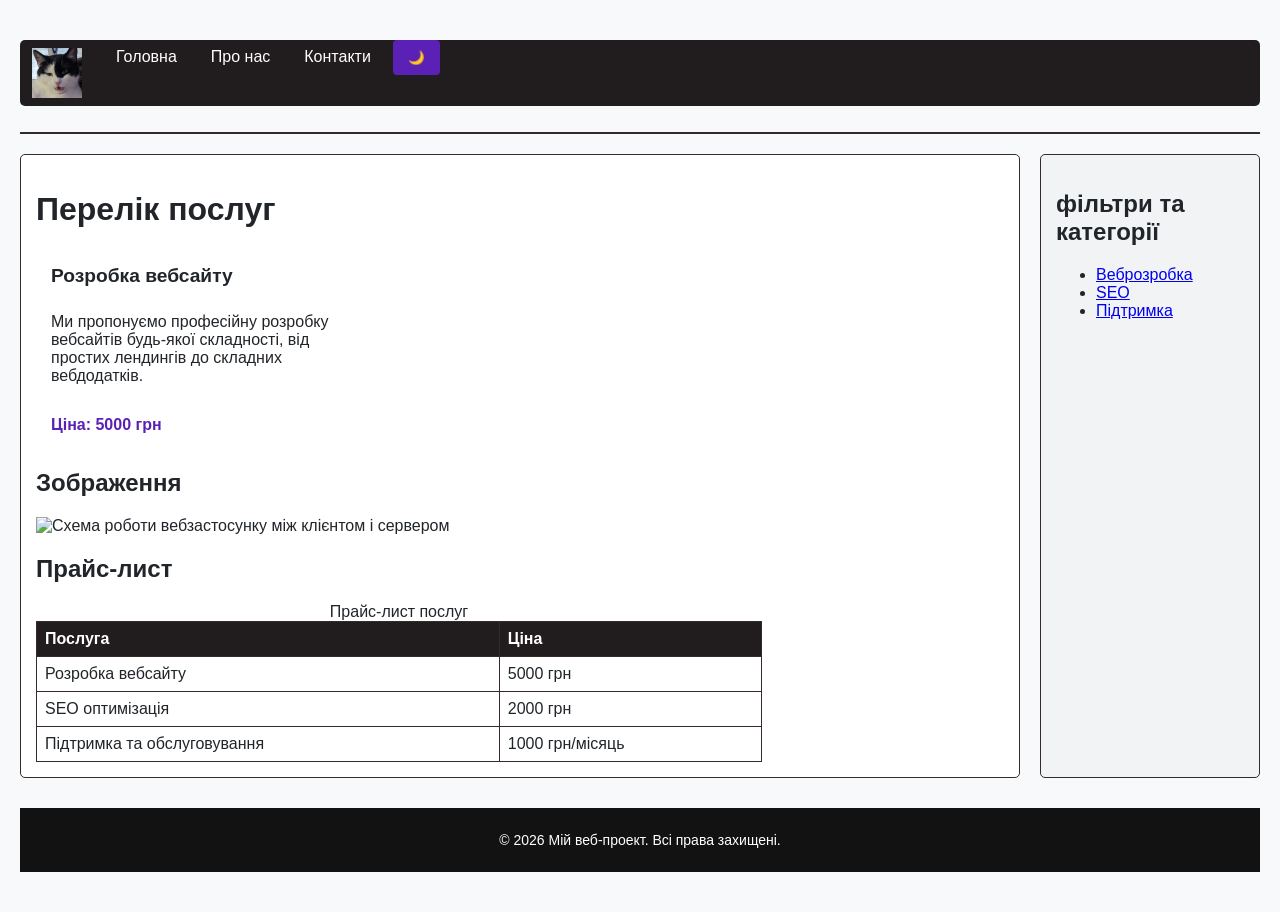
==== catalog.html @ 591ad893 "added a button to switch to night mode" ====
<!DOCTYPE html>
<html lang="uk">
<head>
    <meta charset="UTF-8">
    <meta name="viewport" content="width=device-width, initial-scale=1.0">
    <title>Про нас - Вебпроект</title>
    <link rel="stylesheet" href="token.css">
    <link rel="stylesheet" href="style.css">
</head>
<body>
  <header>
    <nav aria-label="Основна навігація проекту">
      <ul>
        <li><a href="index.html"><img src="logo.jpg" alt="Логотип проекту" class="logo" width="50" height="50"></a></li>
        <li><a href="index.html">Головна</a></li>
        <li><a href="catalog.html">Про нас</a></li>
        <li><a href="contact.html">Контакти</a></li>
        <li><button type="button" id="theme-toggle" aria-label="Переключити тему">🌙</button></li>
      </ul>
    </nav>
  </header>

    <div class="page-container"> 
        <main id="main-content">
        <h1>Перелік послуг</h1>
        <section class="catalog-grid" aria-label="список послуг">
            <article class ="card">
                <h2>Розробка вебсайту</h2>
                <p>Ми пропонуємо професійну розробку вебсайтів будь-якої складності, від простих лендингів до складних вебдодатків.</p>
    <span class="price">Ціна: 5000 грн</span> 

            </article>
        </section>
        <section>
            <h2>Зображення</h2>
    <img src="https://via.placeholder.com/300x150" alt="Схема роботи вебзастосунку між клієнтом і сервером">
    <img src="https://via.placeholder.com/50x50" alt="" >
        </section>
        <section>
            <h2>Прайс-лист</h2>
            <div class="table-responsive">
             <table>
                <caption>Прайс-лист послуг</caption>
                <thead>
                    <tr>
                        <th>Послуга</th>
                        <th>Ціна</th>
                    </tr>
                </thead>
                <tbody>
                    <tr>
                        <td>Розробка вебсайту</td>
                        <td>5000 грн</td>
                    </tr>
                    <tr>
                        <td>SEO оптимізація</td>
                        <td>2000 грн</td>
                    </tr>
                    <tr>
                        <td>Підтримка та обслуговування</td>
                        <td>1000 грн/місяць</td>
                    </tr>
                </tbody>
             </table>
            </div> 
        </section> 

        </main>
        <aside class="sidebar">
            <h2>фільтри та категорії</h2>
            <ul>
                <li><a href="#">Веброзробка</a></li>
                <li><a href="#">SEO</a></li>
                <li><a href="#">Підтримка</a></li>
            </ul>
        </aside>
    </div>
    <footer>
        <p>&copy; 2026 Мій веб-проект. Всі права захищені.</p>
    </footer>
</body>
</html>
---- token.css ----
:root {
  --color-bg-base: #f8f9fa;        
  --color-bg-surface: #ffffff;    
  --color-bg-surface-alt: #f1f3f5; 
  --color-bg-header: #211c1d;      
  --color-bg-footer: #121212;      

  --color-text-primary: #212529;   
  --color-text-secondary: #495057;
  --color-text-inverse: #ffffff; 

  --color-primary: #5b21b6;       
  --color-primary-hover: #4c1d95; 
  --color-primary-focus: #7c3aed; 

  --color-border: #dee2e6;   
  --color-border-dark: #352b2b;  

  --font-family-base: system-ui, -apple-system, "Segoe UI", Roboto, sans-serif;
  --font-size-sm: 0.875rem;
  --font-size-base: 1rem; 
  --font-size-md: 1.125rem; 
  --font-size-lg: 1.25rem; 
  --font-size-xl: 1.75rem; 
  --font-size-2xl: 2.25rem;  
  --line-height-base: 1.5;

  --space-2xs: 0.25rem; 
  --space-xs: 0.5rem; 
  --space-sm: 0.75rem;  
  --space-md: 1rem;     
  --space-lg: 1.5rem;   
  --space-xl: 2rem;   
  --space-2xl: 3rem; 

  --radius-sm: 4px;
  --radius-md: 8px;
  --radius-lg: 12px;
  --shadow-sm: 0 1px 3px rgba(0, 0, 0, 0.1);
  --shadow-md: 0 4px 6px -1px rgba(0, 0, 0, 0.1);

  --container-max-width: 1200px;
}

@media (prefers-color-scheme: dark) {
  :root {
    --color-bg-base: #121212;
    --color-bg-surface: #1e1e1e;
    --color-bg-surface-alt: #292929;
    --color-bg-header: #181818;
    --color-bg-footer: #0a0a0a;

    --color-text-primary: #f1f3f5;
    --color-text-secondary: #adb5bd;
    --color-text-inverse: #ffffff;

    --color-primary: #9061f9;
    --color-primary-hover: #a78bfa;
    --color-primary-focus: #c4b5fd;

    --color-border: #374151;
    --color-border-dark: #4b5563;
    --shadow-sm: 0 1px 3px rgba(0, 0, 0, 0.5);
    --shadow-md: 0 4px 6px rgba(0, 0, 0, 0.4);
  }
}

[data-theme="dark"] {
  --color-bg-base: #121212;
  --color-bg-surface: #1e1e1e;
  --color-bg-surface-alt: #292929;
  --color-bg-header: #181818;
  --color-bg-footer: #0a0a0a;

  --color-text-primary: #f1f3f5;
  --color-text-secondary: #adb5bd;
  --color-text-inverse: #ffffff;

  --color-primary: #9061f9;
  --color-primary-hover: #a78bfa;
  --color-primary-focus: #c4b5fd;

  --color-border: #374151;
  --color-border-dark: #4b5563;
}
---- style.css ----
*{
    box-sizing: border-box;
}

body {
    font-family: sans-serif;
    max-width: 2000px;
    margin: 40px auto;
    padding: 0 20px;
    background-color: var(--color-bg-base);
    color: var(--color-text-primary);
}

header {
border-bottom: 2px solid var(--color-border-dark);    margin-bottom: 20px;
padding-bottom: 10px;
}


.skip-link {
    position: absolute;
    top: -40px;
    left: 0;
    background: var(--color-bg-footer);
    color: var(--color-text-inverse);
    padding: 8px;
    z-index: 100;
}

.skip-link:focus {
    top: 0;
}

:focus-visible {
    outline: 2px solid var(--color-primary-focus);    outline-offset: 2px;
}

nav ul {
    list-style: none;
    padding: 0;
    display: flex;
    gap: 10px;
    background-color: var(--color-bg-header);
    border-radius: 5px;
}

nav a {
    color: var(--color-text-inverse);    text-decoration: none;
    text-align: center;
    padding: 8px 12px;
    display: block;
}

nav a[aria-current="page"] {
    background-color: var(--color-primary);
    border-radius: 5px;
}

table {
    width: 75%;
    border-collapse: collapse;
    margin-top: 20px;
}

th, td {
    border: 1px solid var(--color-border-dark);
    padding: 8px;
    text-align: left;
}
th {
    background-color: var(--color-bg-header);
    color: var(--color-text-inverse);
}

fieldset {
    border: 1px solid var(--color-border-dark);
    padding: 10px;
    margin-bottom: 20px;
}

legend {
    font-weight: bold;
}
.form-group {
    margin-bottom: 15px;
}
label {
    display: block;
    margin-bottom: 5px;
}
input[type="text"],
input[type="email"],
select,textarea {
    width: 75%;
    padding: 8px;
    border: 1px solid var(--color-border-primary);
    border-radius: 4px;
}   
button {
    background-color: var(--color-primary);
    color: var(--color-text-inverse);
    border: none;
    padding: 10px 15px;
    cursor: pointer;
    border-radius: 4px;
}   

.checkbox-group {
    display: flex;
    align-items: center;
    gap: 8px;
    margin-top: 10px;
    margin-bottom: 10px;
}

.checkbox-group input[type="checkbox"] {
    width: auto;
    margin: 0;
    cursor: pointer;
}
.checkbox-group label {
    display: inline;
    margin: 0;
    cursor: pointer;
}

.page-container {
    display: grid;
    grid-template-columns: 1fr 200px;
    gap: 20px;
}

@media (max-width: 767px) {
    body {
        margin: 15px auto;
        padding: 0 10px;
    }
    nav ul {
        flex-direction: column;
    }
    .page-container {
        grid-template-columns: 1fr;
    }
    table,
    input[type="text"],
    input[type="email"],
    select,
    textarea {
        width: 100%; 
    }
}

@media (min-width: 768px) and (max-width: 1024px) {
    .page-container {
        grid-template-columns: 1fr; 
    }
    .catalog-grid {
        grid-template-columns: repeat(2, 1fr); 
    }
    table,
    input[type="text"],
    input[type="email"],
    textarea {
        width: 85%;
    }
}

@media (min-width: 1025px) {
    .page-container {
        grid-template-columns: 1fr 220px; 
    }
    .catalog-grid {
        grid-template-columns: repeat(3, 1fr); 
    }
}

main {
    min-width: 0;
    background-color: var(--color-bg-surface);   
    padding: 15px;
    border: 1px solid var(--color-border-dark);  
    border-radius: 5px;
}
.sidebar {
    background-color: var(--color-bg-surface-alt);   
    padding: 15px;
    border: 1px solid var(--color-border-dark);
    border-radius: 5px;
}

.catalog-grid {
    display: grid;
    grid-template-columns: repeat(auto-fill, minmax(250px, 1fr));
    gap: 20px;
    margin-top: 20px;
}
.card {
    background-color: var(--color-bg-surface-alt);
    padding: 15px;
    display: flex;
    flex-direction: column;
    justify-content: space-between;
    border-radius: 5px;
    background-color: var(--color-bg-surface);
}

.card h2 {
    margin-top: 0;
    font-size: 1.2rem;
margin-bottom: 10px;
}
.card .price {
    font-weight: bold;
    color: var(--color-primary);
    margin-top: 15px;
}

footer {
    display: flex;
    justify-content: center;
    align-items: center;
    background-color: var(--color-bg-footer);
    color: var(--color-text-inverse);
    padding: 10px;
    margin-top: 30px;
    font-size: 14px;
}

.text-input { 
    width: 75%;
    padding: 8px;
    border: 1px solid var(--color-border-primary);
    border-radius: 4px;
}

.logo {
    padding: 0px;
    display: flex;
}
imgheader,
.logo img {
    width: 50px;
    height: 50px;
    object-fit: cover;
    display: block;
}
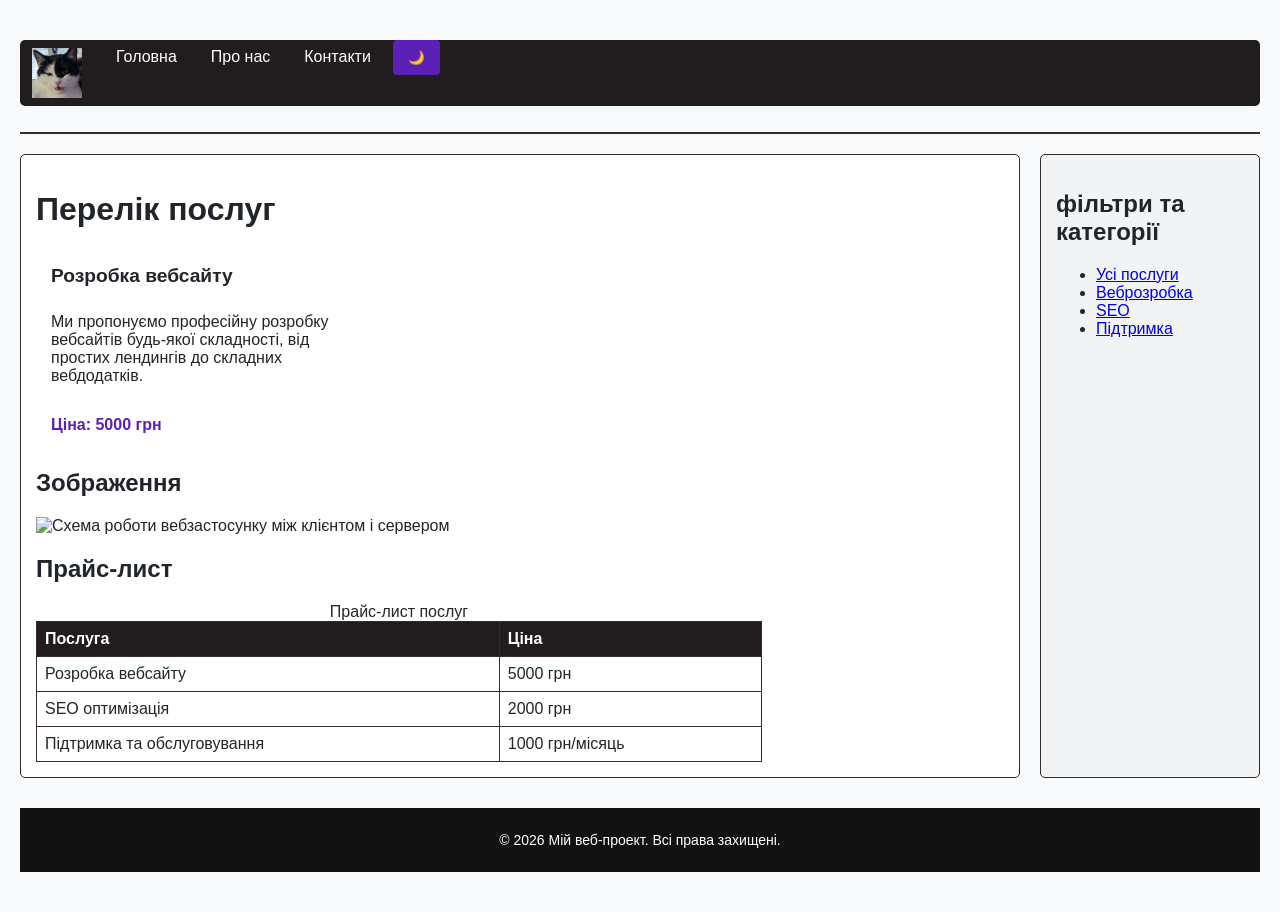
==== commit c55d90c5: "changed sidebar" ====
--- a/catalog.html
+++ b/catalog.html
@@ -69,14 +69,16 @@
         <aside class="sidebar">
             <h2>фільтри та категорії</h2>
             <ul>
-                <li><a href="#">Веброзробка</a></li>
-                <li><a href="#">SEO</a></li>
-                <li><a href="#">Підтримка</a></li>
+                <li><a href="#" data-category="all" class="filter-link active">Усі послуги</a></li>
+                <li><a href="#" data-category="web" class="filter-link">Веброзробка</a></li>
+                <li><a href="#" data-category="seo" class="filter-link">SEO</a></li>
+                <li><a href="#" data-category="support" class="filter-link">Підтримка</a></li>
             </ul>
         </aside>
     </div>
     <footer>
         <p>&copy; 2026 Мій веб-проект. Всі права захищені.</p>
     </footer>
+ <script src="script.js"></script>
 </body>
 </html>
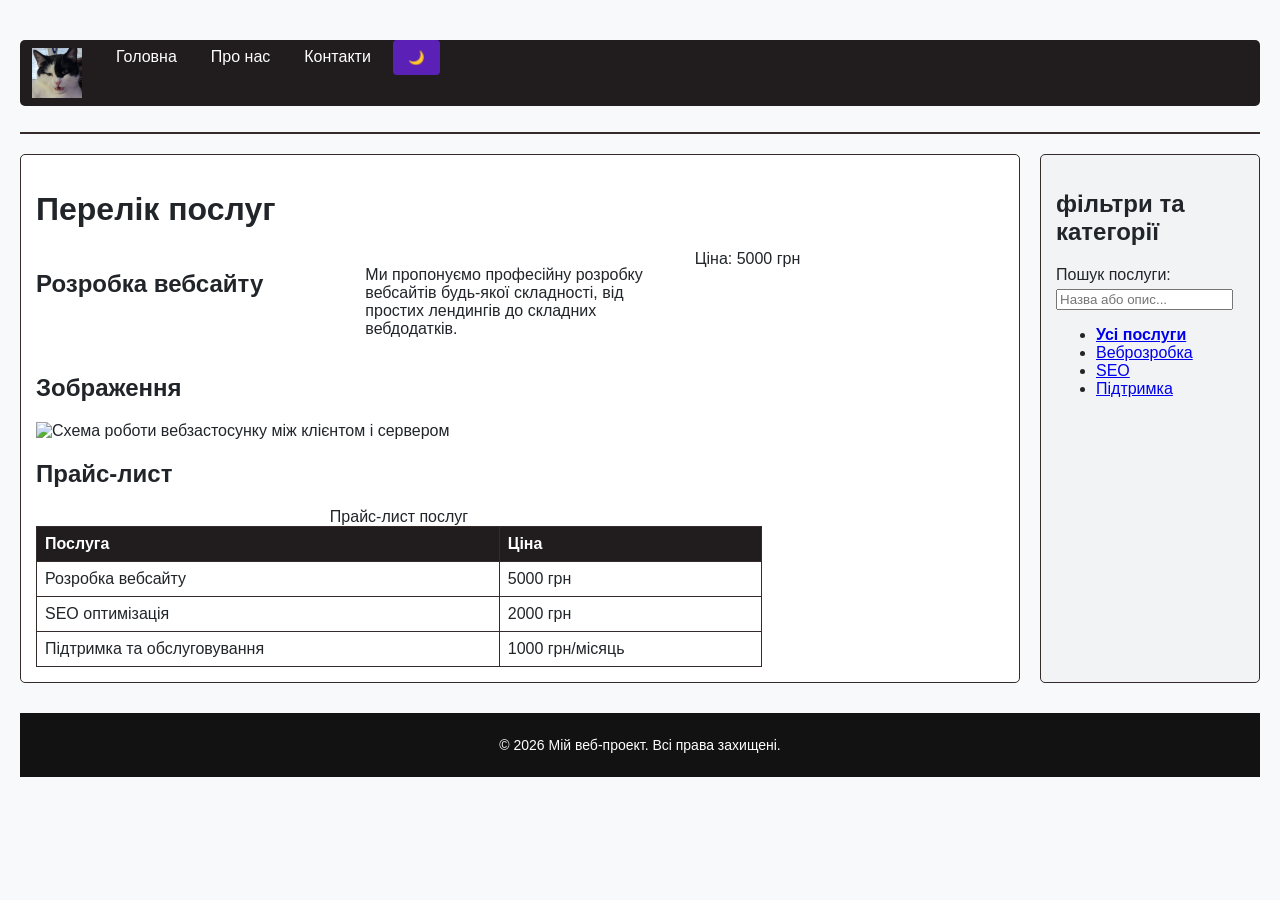
==== commit fd2753a9: "defer script loading and add search input to catalog" ====
--- a/catalog.html
+++ b/catalog.html
@@ -6,6 +6,7 @@
     <title>Про нас - Вебпроект</title>
     <link rel="stylesheet" href="token.css">
     <link rel="stylesheet" href="style.css">
+    <script src="script.js" defer></script>
 </head>
 <body>
   <header>
@@ -24,7 +25,7 @@
         <main id="main-content">
         <h1>Перелік послуг</h1>
         <section class="catalog-grid" aria-label="список послуг">
-            <article class ="card">
+
                 <h2>Розробка вебсайту</h2>
                 <p>Ми пропонуємо професійну розробку вебсайтів будь-якої складності, від простих лендингів до складних вебдодатків.</p>
     <span class="price">Ціна: 5000 грн</span> 
@@ -68,6 +69,8 @@
         </main>
         <aside class="sidebar">
             <h2>фільтри та категорії</h2>
+            <label for="search-input">Пошук послуги:</label>
+            <input type="search" id="search-input" placeholder="Назва або опис...">
             <ul>
                 <li><a href="#" data-category="all" class="filter-link active">Усі послуги</a></li>
                 <li><a href="#" data-category="web" class="filter-link">Веброзробка</a></li>
@@ -76,9 +79,16 @@
             </ul>
         </aside>
     </div>
+    <dialog id="service-modal" class="modal" aria-labellledby="modal-title"
+      <div class="modal-content">
+        <h2 id="modal-title">Назва послуги</h2>
+        <p id="modal-description">Опис послуги</p>
+        <p id="modal-price" class="price"></p>
+        <button id="close-modal" aria-label="Закрити">Закрити</button>
+     </div>
+    </dialog>
     <footer>
         <p>&copy; 2026 Мій веб-проект. Всі права захищені.</p>
     </footer>
- <script src="script.js"></script>
 </body>
 </html>
--- a/token.css
+++ b/token.css
@@ -82,4 +82,20 @@
 
   --color-border: #374151;
   --color-border-dark: #4b5563;
+}
+
+[data-theme="light"] {
+  --color-bg-base: #f8f9fa;
+  --color-bg-surface: #ffffff;
+  --color-bg-surface-alt: #f1f3f5;
+  --color-bg-header: #211c1d;
+  --color-bg-footer: #121212;
+  --color-text-primary: #212529;
+  --color-text-secondary: #495057;
+  --color-text-inverse: #ffffff;
+  --color-primary: #5b21b6;
+  --color-primary-hover: #4c1d95;
+  --color-primary-focus: #7c3aed;
+  --color-border: #dee2e6;
+  --color-border-dark: #352b2b;
 }
--- a/style.css
+++ b/style.css
@@ -245,3 +245,28 @@
     display: block;
 }
 
+.modal {
+    border: 2px solid var(--color-border-dark);
+    border-radius: 8px;
+    padding: 20px;
+    max-width: 450px;
+    width: 90%;
+    background-color: var(--color-bg-surface);
+    color: var(--color-text-primary);
+}
+.modal::backdrop {
+    background: rgba(0, 0, 0, 0.6);
+}
+.filter-link.active {
+    font-weight: bold;
+    text-decoration: underline;
+}
+.status-msg {
+    padding: 15px;
+    font-weight: bold;
+}
+.status-error {
+    color: #d90429;
+    border: 1px solid #d90429;
+    border-radius: 5px;
+}
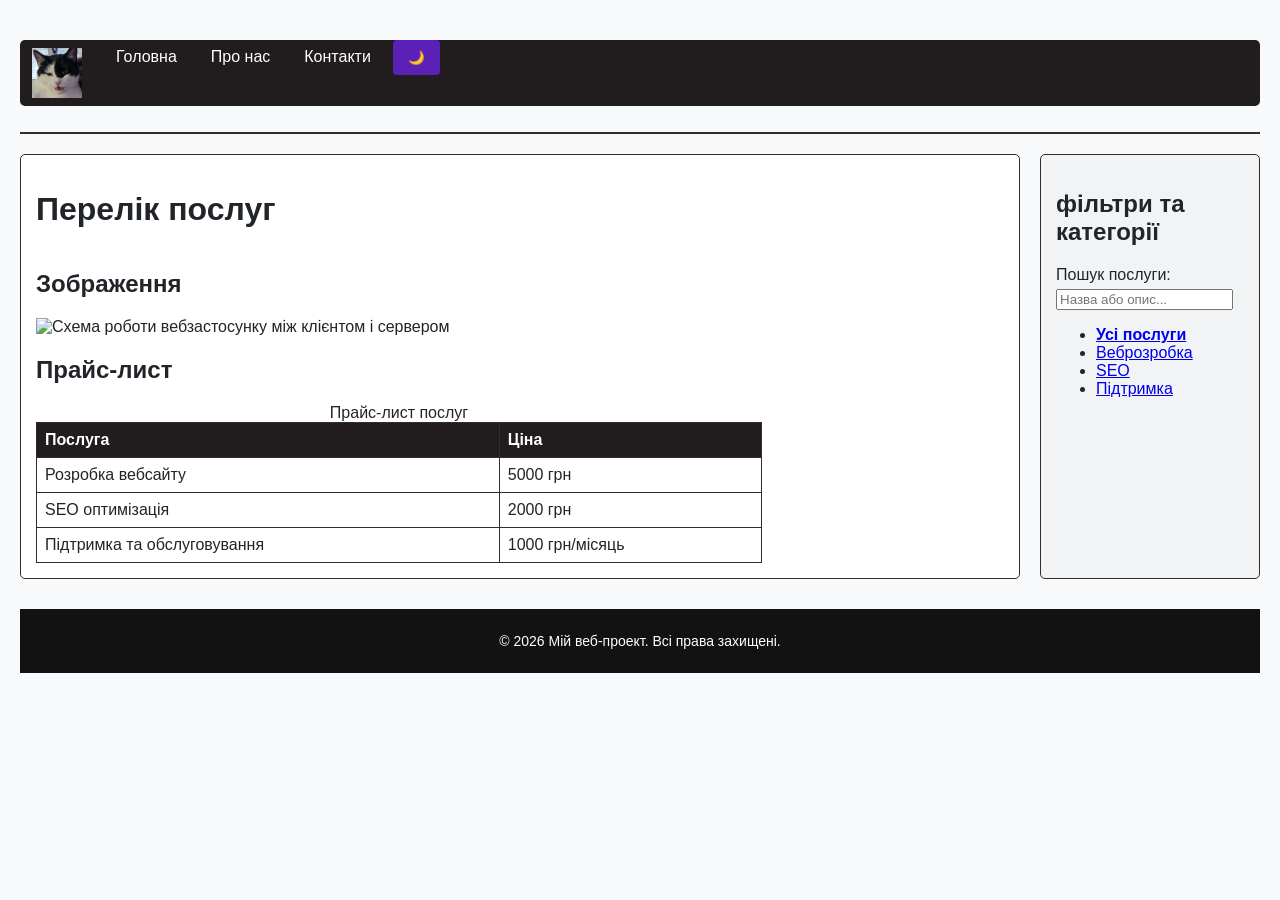
==== commit c5049dcb: "deleted class card" ====
--- a/catalog.html
+++ b/catalog.html
@@ -26,11 +26,7 @@
         <h1>Перелік послуг</h1>
         <section class="catalog-grid" aria-label="список послуг">
 
-                <h2>Розробка вебсайту</h2>
-                <p>Ми пропонуємо професійну розробку вебсайтів будь-якої складності, від простих лендингів до складних вебдодатків.</p>
-    <span class="price">Ціна: 5000 грн</span> 
-
-            </article>
+    
         </section>
         <section>
             <h2>Зображення</h2>
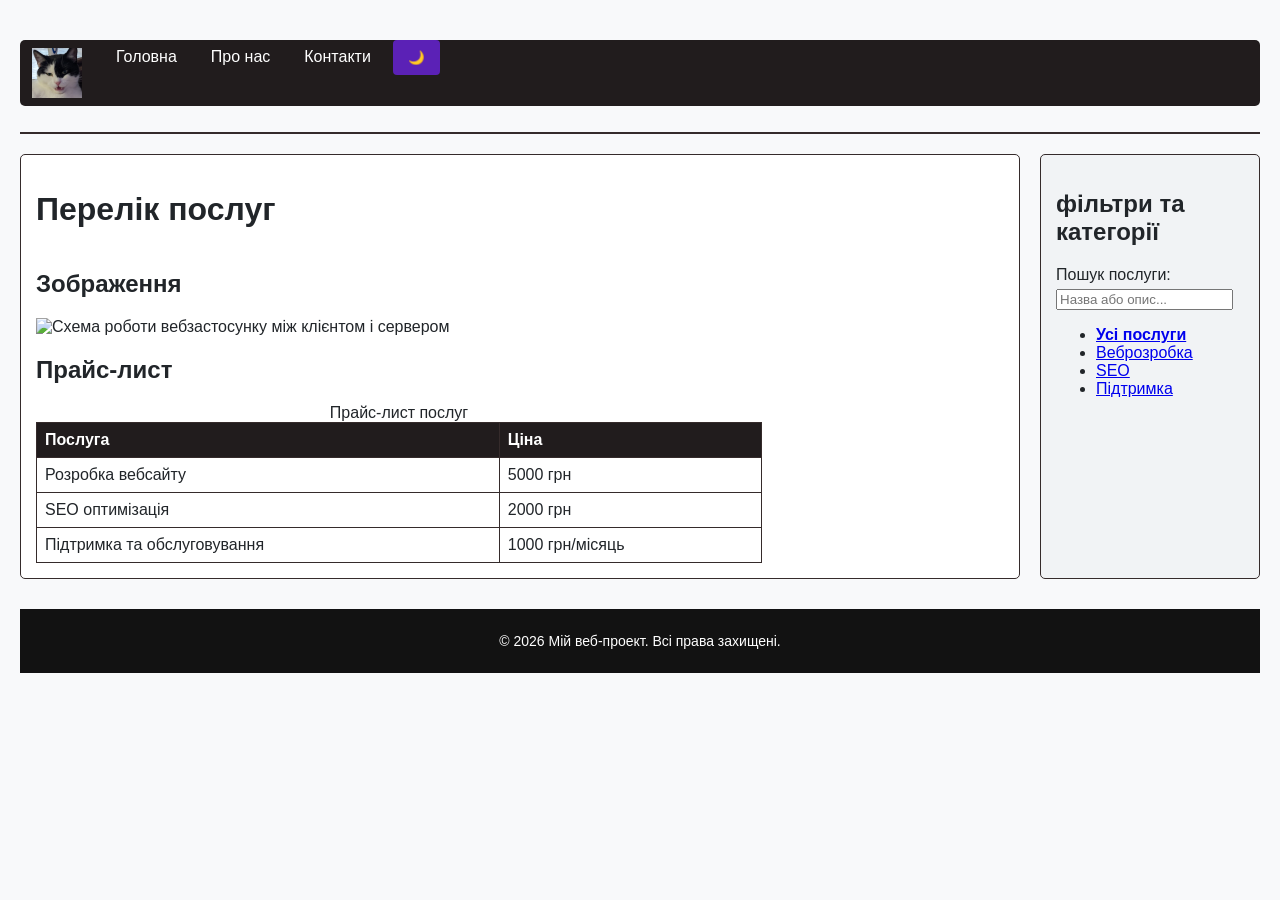
==== commit 3184431b: "added type = button" ====
--- a/catalog.html
+++ b/catalog.html
@@ -75,12 +75,12 @@
             </ul>
         </aside>
     </div>
-    <dialog id="service-modal" class="modal" aria-labellledby="modal-title"
+    <dialog id="service-modal" class="modal" aria-labelledby="modal-title"
       <div class="modal-content">
         <h2 id="modal-title">Назва послуги</h2>
         <p id="modal-description">Опис послуги</p>
         <p id="modal-price" class="price"></p>
-        <button id="close-modal" aria-label="Закрити">Закрити</button>
+        <button id="close-modal" type="button" aria-label="Закрити">Закрити</button>
      </div>
     </dialog>
     <footer>
